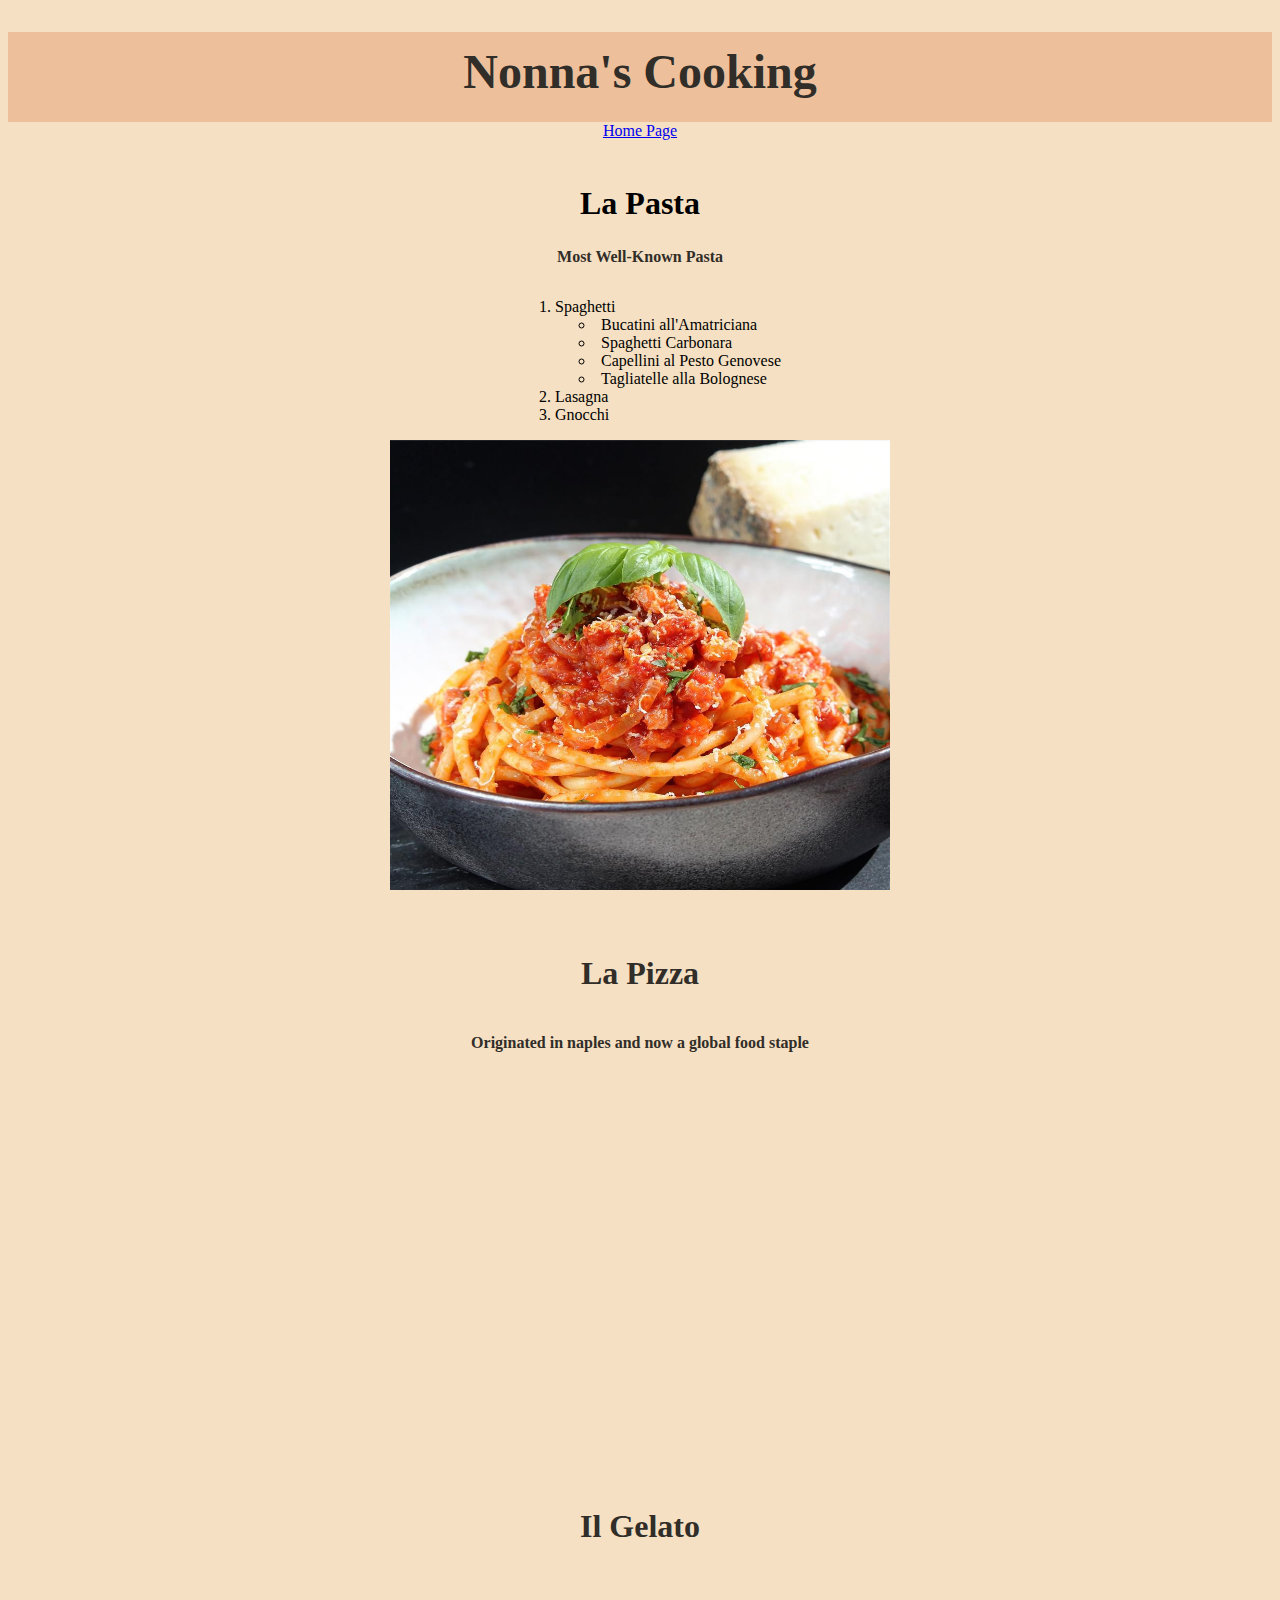
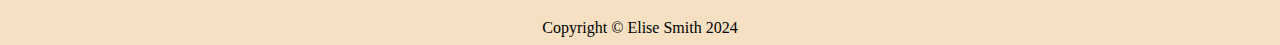
==== mywebsite/myPage.html @ b5261c65 "Add files via upload" ====
<!DOCTYPE html>
<html lang="en">
<head>
    <meta charset="UTF-8">
    <meta name="viewport" content="width=<device-width>, initial-scale=1.0">
    <title>Nonna's Cooking</title>
    <link rel="stylesheet" type="text/css" href="css/mystyles.css">
</head>
<body>
    <div class="common header">
        <h1>Nonna's Cooking</h1>
    </div>
    <nav class="common">
        <a href="index.html">Home Page</a>
    </nav>
    <div class="common mainbody">
        <br>
        <h2>La Pasta</h2>
        <h3>Most Well-Known Pasta</h3>
        <ol>
            <li>Spaghetti</li>
                <ul>
                    <li>Bucatini all'Amatriciana</li>
                    <li>Spaghetti Carbonara</li>
                    <li>Capellini al Pesto Genovese</li>
                    <li>Tagliatelle alla Bolognese</li>
                </ul>
            <li>Lasagna</li>
            <li>Gnocchi</li>
        </ol>

        <div>
            <img width="500" height="450" src="assets/img/amatriciana.jpeg">
        </div>
        
        <br>
        <h4>La Pizza</h4>
        <h5 class="common sub-heading">Originated in naples and now a global food staple</h5>
        <iframe width="600" height="350" src="https://www.youtube.com/embed/8Q_9h6VKm9c" frameborder="0" allow="accelerometer; autoplay; clipboard-write; encrypted-media; gryoscope; picture-in-picture" allowfullscreen></iframe>
        <br>
        <h6>Il Gelato</h6>
        <div class='tableauPlaceholder' id='viz1713381137587' width="700" height="400" style='position: relative'><noscript><a href='#'><img alt=' ' src='https:&#47;&#47;public.tableau.com&#47;static&#47;images&#47;30&#47;30BestGelatoShopsinRome&#47;finaldashboard&#47;1_rss.png' style='border: none' /></a></noscript><object class='tableauViz'  style='display:none;'><param name='host_url' value='https%3A%2F%2Fpublic.tableau.com%2F' /> <param name='embed_code_version' value='3' /> <param name='site_root' value='' /><param name='name' value='30BestGelatoShopsinRome&#47;finaldashboard' /><param name='tabs' value='yes' /><param name='toolbar' value='yes' /><param name='static_image' value='https:&#47;&#47;public.tableau.com&#47;static&#47;images&#47;30&#47;30BestGelatoShopsinRome&#47;finaldashboard&#47;1.png' /> <param name='animate_transition' value='yes' /><param name='display_static_image' value='yes' /><param name='display_spinner' value='yes' /><param name='display_overlay' value='yes' /><param name='display_count' value='yes' /><param name='language' value='en-US' /></object></div>                <script type='text/javascript'>                    var divElement = document.getElementById('viz1713381137587');                    var vizElement = divElement.getElementsByTagName('object')[0];                    if ( divElement.offsetWidth > 800 ) { vizElement.style.minWidth='1000px';vizElement.style.maxWidth='100%';vizElement.style.minHeight='850px';vizElement.style.maxHeight=(divElement.offsetWidth*0.75)+'px';} else if ( divElement.offsetWidth > 500 ) { vizElement.style.minWidth='1000px';vizElement.style.maxWidth='100%';vizElement.style.minHeight='850px';vizElement.style.maxHeight=(divElement.offsetWidth*0.75)+'px';} else { vizElement.style.width='100%';vizElement.style.minHeight='1000px';vizElement.style.maxHeight=(divElement.offsetWidth*1.77)+'px';}                     var scriptElement = document.createElement('script');                    scriptElement.src = 'https://public.tableau.com/javascripts/api/viz_v1.js';                    vizElement.parentNode.insertBefore(scriptElement, vizElement);                 </script>
    </div>

</body>
<footer class="border-top">
    <div class="common footer">Copyright &copy; Elise Smith 2024</div>
</footer>
</html>
---- mywebsite/css/mystyles.css ----
.common{
    text-align: center;
    font-family:Georgia, 'Times New Roman', Times, serif;
}

.header{
    background-color: rgb(237, 192, 155);
    height: 90px;
    line-height: 80px;
}

h1{
    color:rgb(49, 45, 40);
    font-size: 3em;
    text-align: center;
}

h2{
    text-align: center;
    font-size: 2em;
    color: rgb(49, 45, 40));
}

h3{
    text-align: center;
    font-size: 1em;
    color: rgb(49, 45, 40);
}

h4{
    text-align: center;
    font-size: 2em;
    color: rgb(49, 45, 40);
}

h5{
    text-align: center;
    font-size: 1em;
    color: rgb(49, 45, 40);
}

h6{
    text-align: center;
    font-size: 2em;
    color: rgb(49, 45, 40);
}

body{
    background-color: rgb(245, 224, 195);
    margin: 8px;
}

ul{
    text-align: left;
    display: inline-block;
}

ol{
    text-align: left;
    display: inline-block;
    list-style-position: inside;
}
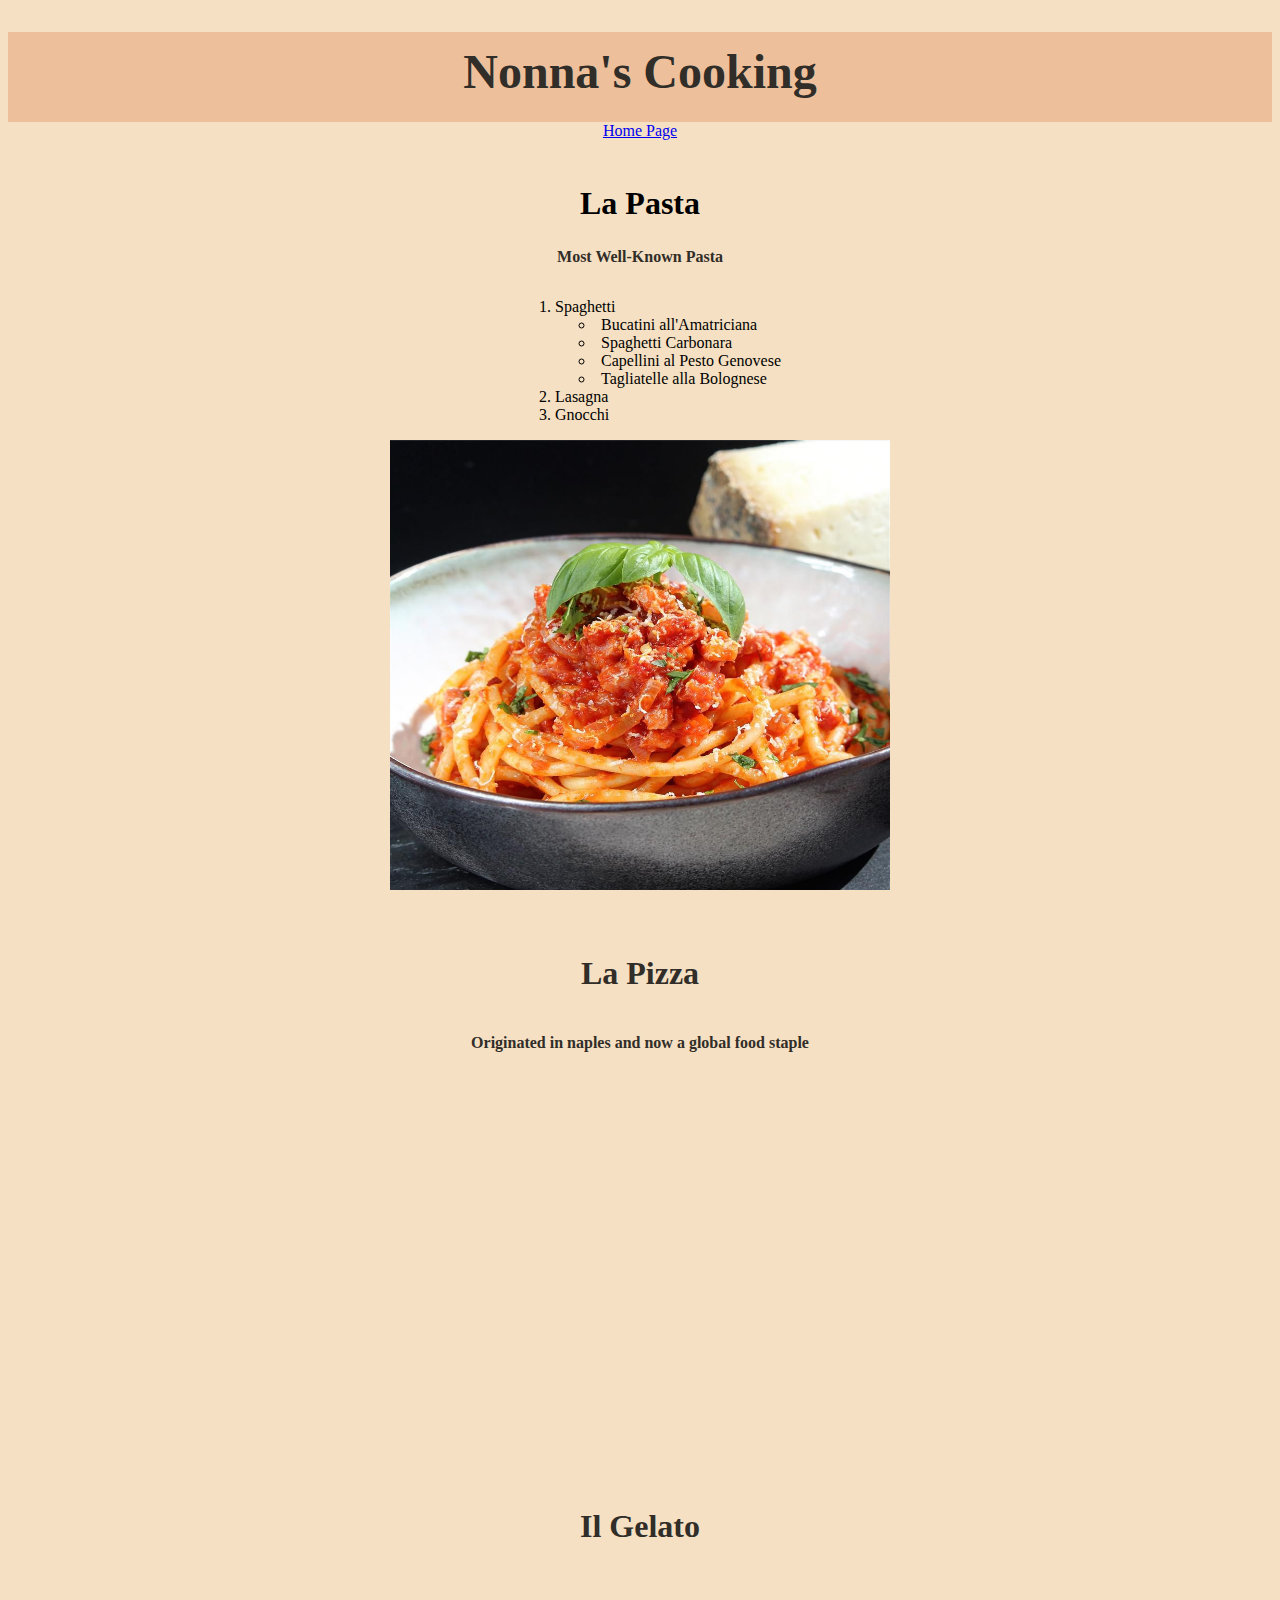
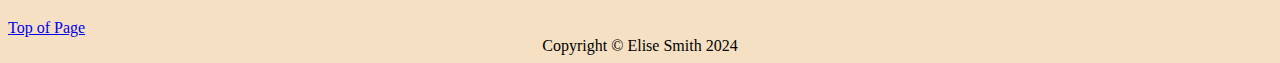
==== commit 87dbbb2e: "Update myPage.html" ====
--- a/mywebsite/myPage.html
+++ b/mywebsite/myPage.html
@@ -41,9 +41,9 @@
         <h6>Il Gelato</h6>
         <div class='tableauPlaceholder' id='viz1713381137587' width="700" height="400" style='position: relative'><noscript><a href='#'><img alt=' ' src='https:&#47;&#47;public.tableau.com&#47;static&#47;images&#47;30&#47;30BestGelatoShopsinRome&#47;finaldashboard&#47;1_rss.png' style='border: none' /></a></noscript><object class='tableauViz'  style='display:none;'><param name='host_url' value='https%3A%2F%2Fpublic.tableau.com%2F' /> <param name='embed_code_version' value='3' /> <param name='site_root' value='' /><param name='name' value='30BestGelatoShopsinRome&#47;finaldashboard' /><param name='tabs' value='yes' /><param name='toolbar' value='yes' /><param name='static_image' value='https:&#47;&#47;public.tableau.com&#47;static&#47;images&#47;30&#47;30BestGelatoShopsinRome&#47;finaldashboard&#47;1.png' /> <param name='animate_transition' value='yes' /><param name='display_static_image' value='yes' /><param name='display_spinner' value='yes' /><param name='display_overlay' value='yes' /><param name='display_count' value='yes' /><param name='language' value='en-US' /></object></div>                <script type='text/javascript'>                    var divElement = document.getElementById('viz1713381137587');                    var vizElement = divElement.getElementsByTagName('object')[0];                    if ( divElement.offsetWidth > 800 ) { vizElement.style.minWidth='1000px';vizElement.style.maxWidth='100%';vizElement.style.minHeight='850px';vizElement.style.maxHeight=(divElement.offsetWidth*0.75)+'px';} else if ( divElement.offsetWidth > 500 ) { vizElement.style.minWidth='1000px';vizElement.style.maxWidth='100%';vizElement.style.minHeight='850px';vizElement.style.maxHeight=(divElement.offsetWidth*0.75)+'px';} else { vizElement.style.width='100%';vizElement.style.minHeight='1000px';vizElement.style.maxHeight=(divElement.offsetWidth*1.77)+'px';}                     var scriptElement = document.createElement('script');                    scriptElement.src = 'https://public.tableau.com/javascripts/api/viz_v1.js';                    vizElement.parentNode.insertBefore(scriptElement, vizElement);                 </script>
     </div>
-
+    <a href="#top">Top of Page</a>
 </body>
 <footer class="border-top">
     <div class="common footer">Copyright &copy; Elise Smith 2024</div>
 </footer>
-</html>+</html>
